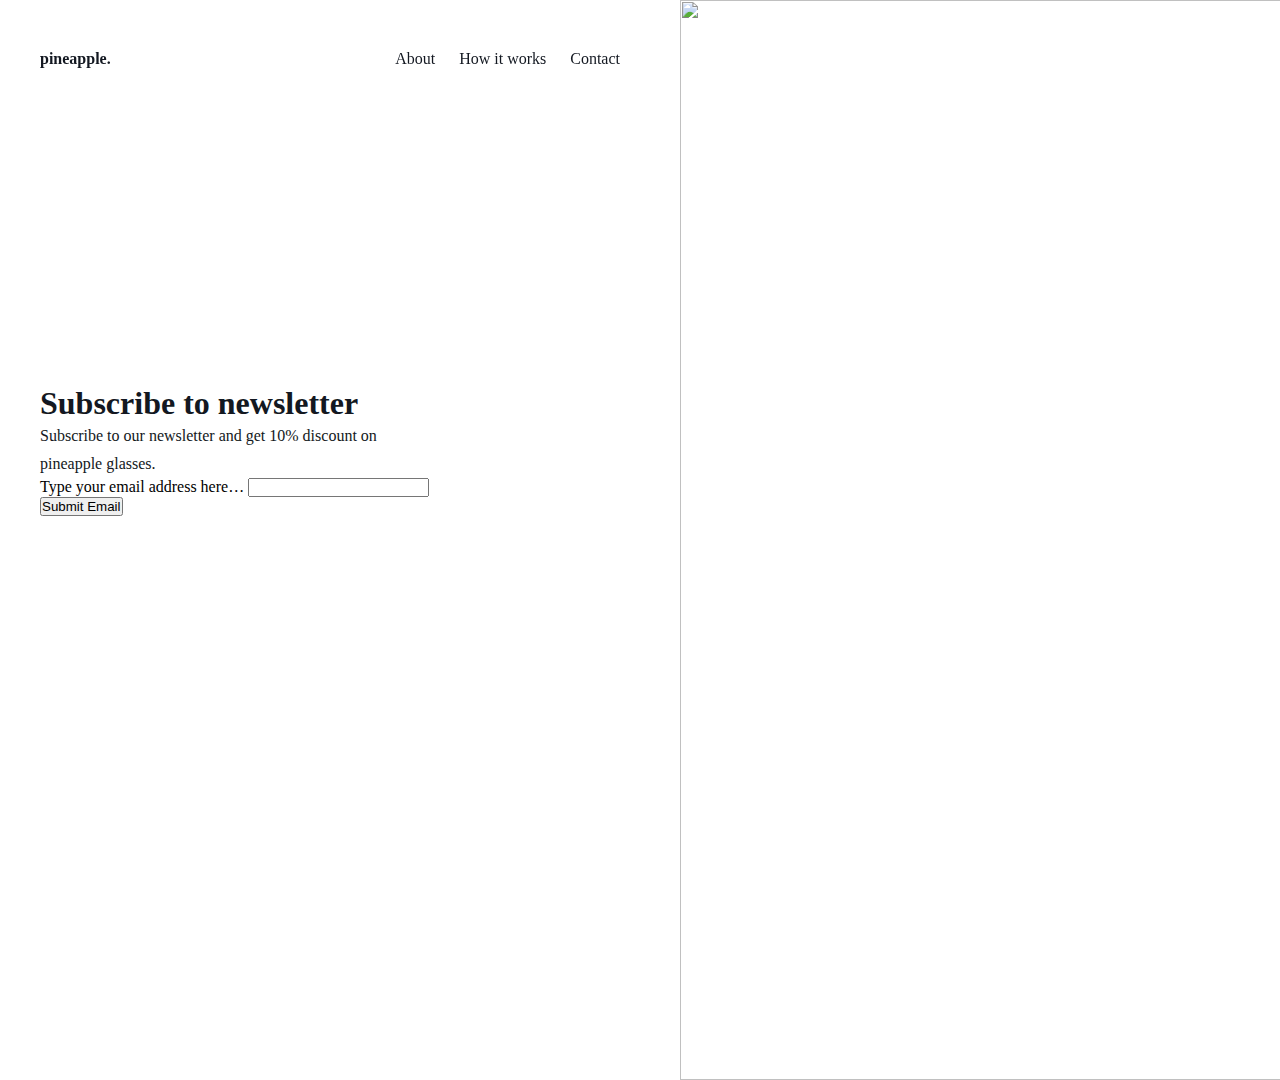
==== src/index.html @ d754f8e4 "Add files via upload" ====
<!DOCTYPE html>
<html lang="en">


<head>
    <meta charset="UTF-8">
    <meta http-equiv="X-UA-Compatible" content="IE=edge">
    <meta name="viewport" content="width=device-width, initial-scale=1" />
    <title>Welcome</title>
    <link rel="stylesheet" href="style.css" />
</head>

<body>

    <div class="container">
        <div class="nav-container">
            <div class="left">

                <div class="logo"><img src="images/Union.png" alt="">pineapple.</div>
            </div>
            <div class="right">
                <nav class="menu-items">
                    <a href="#">About</a>
                    <a href="#">How it works</a>
                    <a class="btn dark" href="#">Contact</a>
                </nav>

            </div>
        </div>

        <header class="image-section">
            <div class="left">
                <h1>Subscribe to newsletter</h1>
                <p class="sub-heading">
                    Subscribe to our newsletter and get 10% discount on pineapple glasses.
                </p>
                <form action="/submitEmail.php" method="POST">
                    <p>Type your email address here… <input type="text" name="email" /></p>
                    <input type="submit" value="Submit Email" />
                </form>
            </div>

            <div class="mid">
                <img src="https://upload.wikimedia.org/wikipedia/commons/thumb/f/fb/Facebook_icon_2013.svg/1024px-Facebook_icon_2013.svg.png" alt="">
                <img src="https://www.nicepng.com/png/full/1-12860_new-instagram-logo-png-transparent-png-format-instagram.png" alt="">
                <img src="https://pnggrid.com/wp-content/uploads/2021/07/Twitter-Logo-Square.png" alt="">
                <img src="https://upload.wikimedia.org/wikipedia/commons/thumb/4/42/YouTube_icon_%282013-2017%29.png/640px-YouTube_icon_%282013-2017%29.png" alt="">

            </div>
            <div class="right">
                <img src="https://www.freeiconspng.com/img/41157" alt="">

            </div>
        </header>




    </div>

    <script src="main.js"></script>
</body>

</html>
---- src/style.css ----
:root {
    --dark: #131821;
    --light: #F2F5FA;
    --dark-bg: #01141d;
    --light-bg: #ffffff;
    --logo: #4066A5;
}

* {
    box-sizing: border-box;
    margin: 0;
    padding: 0;
}

body {
    font-family: "Georgia";
    background: var(--light-bg);
    height: 100vh;
}

.container {
    width: 1200px;
    margin: 0 auto;
}

.nav-container {
    display: flex;
    justify-content: space-between;
    align-items: center;
    margin-top: 50px;
    position: fixed;
    width: 600px;
}

.nav-container .logo {
    font-size: 16px;
    font-weight: bold;
    color: var(--dark);
}

.nav-container .right {
    display: flex;
}

.nav-container .menu-items a {
    font-size: 16px;
    font-weight: 200;
    color: var(--dark);
    text-decoration: none;
    margin-right: 20px;
    display: inline-block;
    transition: all 500ms;
}

.nav-container .menu-items a:hover {
    transform: translateY(-2px);
}

.image-section {
    display: flex;
    align-items: center;
    height: 100vh;
    justify-content: space-between;
}

.image-section h1 {
    font-size: 32px;
    color: var(--dark);
    line-height: 120%;
    width: 399px;
}

.image-section p.sub-heading {
    font-size: 16px;
    line-height: 28px;
    color: var(--dark);
    width: 399px;
}

.image-section .right {
    align-self: flex-end;
}

.image-section .right img {
    position: absolute;
    width: 1620px;
    height: 1080px;
    left: 680px;
    top: 0px;
}

.image-section .mid {
    position: absolute;
    width: 46px;
    height: 46px;
    left: 200px;
    top: 500px;
    display: flex;
    margin-right: 20px;
}


/* Base */

.image-section .left img {
    position: absolute;
    width: 680px;
    height: 1080px;
    left: 0px;
    top: 0px;
    background: linear-gradient(180deg, #FFFFFF 0%, #F2F5FA 100%);
}

.email-field:valid {
    border-color: black;
}

.email-field:invalid {
    border-color: red;
}
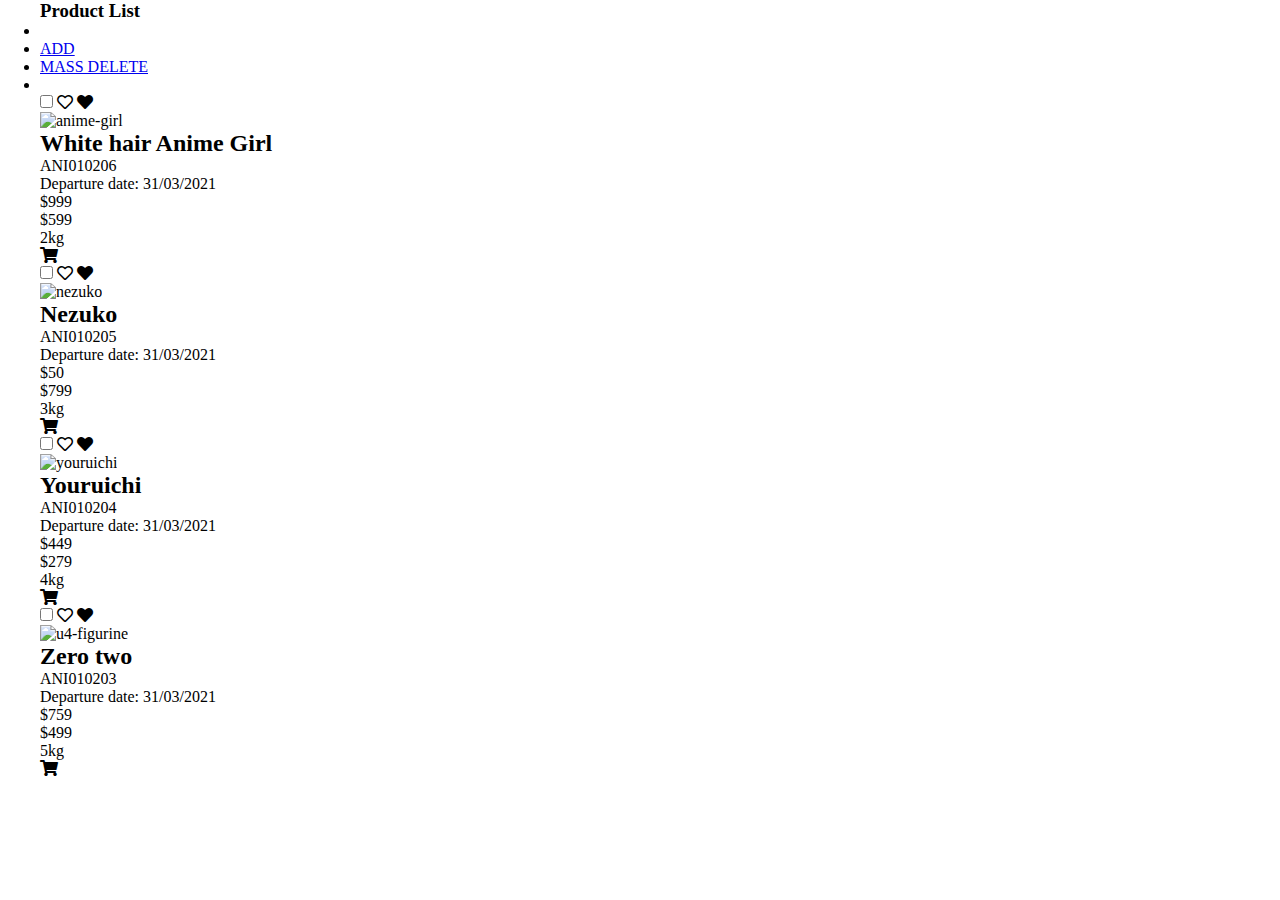
==== commit 3a0f0387: "Update index.html" ====
--- a/src/index.html
+++ b/src/index.html
@@ -1,64 +1,155 @@
 <!DOCTYPE html>
 <html lang="en">
-
 
 <head>
     <meta charset="UTF-8">
     <meta http-equiv="X-UA-Compatible" content="IE=edge">
-    <meta name="viewport" content="width=device-width, initial-scale=1" />
-    <title>Welcome</title>
-    <link rel="stylesheet" href="style.css" />
+    <meta name="viewport" content="width=device-width, initial-scale=1.0">
+    <link rel="stylesheet" href="style.css">
+    <link rel="stylesheet" href="https://cdnjs.cloudflare.com/ajax/libs/font-awesome/5.15.4/css/all.min.css">
+    <title>Card</title>
 </head>
+<div class="section">
+    <!-- container -->
+    <div class="container">
+        <!-- row -->
+        <div class="row">
+            <!-- section title -->
+            <div class="col-md-12">
+                <div class="section-title">
+                    <h3 class="title">Product List
+                    </h3>
+                    <div class="section-nav">
+                        <ul class="section-tab-nav tab-nav">
+                            <li>
 
-<body>
+                            </li>
+                            <li>
+                                <a data-toggle="tab" href="#tab1">ADD
+                  </a>
+                            </li>
+                            <li>
+                                <a data-toggle="tab" href="#tab1">MASS DELETE
+                  </a>
+                            </li>
+                            <li class="active">
 
-    <div class="container">
-        <div class="nav-container">
-            <div class="left">
-
-                <div class="logo"><img src="images/Union.png" alt="">pineapple.</div>
-            </div>
-            <div class="right">
-                <nav class="menu-items">
-                    <a href="#">About</a>
-                    <a href="#">How it works</a>
-                    <a class="btn dark" href="#">Contact</a>
-                </nav>
-
+                            </li>
+                        </ul>
+                    </div>
+                </div>
             </div>
         </div>
 
-        <header class="image-section">
-            <div class="left">
-                <h1>Subscribe to newsletter</h1>
-                <p class="sub-heading">
-                    Subscribe to our newsletter and get 10% discount on pineapple glasses.
-                </p>
-                <form action="/submitEmail.php" method="POST">
-                    <p>Type your email address here… <input type="text" name="email" /></p>
-                    <input type="submit" value="Submit Email" />
-                </form>
+        <body>
+            <div class="container">
+                <div class="card-1 card-div">
+                    <div class="like-icon-div">
+                        <label for="card-1-like" class="like-icon-div-child">
+                    <input type="checkbox" id="card-1-like">
+                    <i class="far fa-heart heart-empty"></i>
+                    <i class="fas fa-heart heart-fill"></i>
+                </label>
+                    </div>
+
+                    <div class="gow-img-div img-div">
+                        <img src="anime-girl.png" alt="anime-girl">
+                    </div>
+                    <div class="text-container">
+                        <h2 class="item-name">White hair Anime Girl</h2>
+                        <p class="sku">ANI010206</p>
+                        <p class="date"> Departure date: 31/03/2021 </p>
+                        <div class="pricing-and-cart">
+                            <div class="pricing">
+                                <p class="previous-price">$999</p>
+                                <p class="current-price">$599</p>
+                                <p class="weight">2kg</p>
+                            </div>
+                            <i class="fas fa-shopping-cart"></i>
+                        </div>
+                    </div>
+                </div>
+
+                <div class="card-2 card-div">
+                    <div class="like-icon-div">
+                        <label for="card-2-like" class="like-icon-div-child">
+                    <input type="checkbox" id="card-2-like">
+                    <i class="far fa-heart heart-empty"></i>
+                    <i class="fas fa-heart heart-fill"></i>
+                </label>
+                    </div>
+                    <div class="sekiro-img-div img-div">
+                        <img src="nezuko.png" alt="nezuko">
+                    </div>
+                    <div class="text-container">
+                        <h2 class="item-name">Nezuko</h2>
+                        <p class="sku">ANI010205</p>
+                        <p class="date"> Departure date: 31/03/2021 </p>
+                        <div class="pricing-and-cart">
+                            <div class="pricing">
+                                <p class="previous-price">$50</p>
+                                <p class="current-price">$799</p>
+                                <p class="weight">3kg</p>
+                            </div>
+                            <i class="fas fa-shopping-cart"></i>
+                        </div>
+                    </div>
+                </div>
+
+                <div class="card-3 card-div">
+                    <div class="like-icon-div">
+                        <label for="card-3-like" class="like-icon-div-child">
+                    <input type="checkbox" id="card-3-like">
+                    <i class="far fa-heart heart-empty"></i>
+                    <i class="fas fa-heart heart-fill"></i>
+                </label>
+                    </div>
+                    <div class="youruichi img-div">
+                        <img src="youruichi.png" alt="youruichi">
+                    </div>
+                    <div class="text-container">
+                        <h2 class="item-name">Youruichi</h2>
+                        <p class="sku">ANI010204</p>
+                        <p class="date"> Departure date: 31/03/2021 </p>
+                        <div class="pricing-and-cart">
+                            <div class="pricing">
+                                <p class="previous-price">$449</p>
+                                <p class="current-price">$279</p>
+                                <p class="weight">4kg</p>
+                            </div>
+                            <i class="fas fa-shopping-cart"></i>
+                        </div>
+                    </div>
+                </div>
+
+                <div class="card-4 card-div">
+                    <div class="like-icon-div">
+                        <label for="card-4-like" class="like-icon-div-child">
+                    <input type="checkbox" id="card-4-like">
+                    <i class="far fa-heart heart-empty"></i>
+                    <i class="fas fa-heart heart-fill"></i>
+                </label>
+                    </div>
+                    <div class="u4-img-div img-div">
+                        <img src="zero-two.png" alt="u4-figurine">
+                    </div>
+                    <div class="text-container">
+                        <h2 class="item-name">Zero two</h2>
+                        <p class="sku">ANI010203</p>
+                        <p class="date"> Departure date: 31/03/2021 </p>
+                        <div class="pricing-and-cart">
+                            <div class="pricing">
+                                <p class="previous-price">$759</p>
+                                <p class="current-price">$499</p>
+                                <p class="weight">5kg</p>
+                            </div>
+                            <i class="fas fa-shopping-cart"></i>
+                        </div>
+                    </div>
+                </div>
             </div>
+        </body>
+    </div>
+</div>
 
-            <div class="mid">
-                <img src="https://upload.wikimedia.org/wikipedia/commons/thumb/f/fb/Facebook_icon_2013.svg/1024px-Facebook_icon_2013.svg.png" alt="">
-                <img src="https://www.nicepng.com/png/full/1-12860_new-instagram-logo-png-transparent-png-format-instagram.png" alt="">
-                <img src="https://pnggrid.com/wp-content/uploads/2021/07/Twitter-Logo-Square.png" alt="">
-                <img src="https://upload.wikimedia.org/wikipedia/commons/thumb/4/42/YouTube_icon_%282013-2017%29.png/640px-YouTube_icon_%282013-2017%29.png" alt="">
-
-            </div>
-            <div class="right">
-                <img src="https://www.freeiconspng.com/img/41157" alt="">
-
-            </div>
-        </header>
-
-
-
-
-    </div>
-
-    <script src="main.js"></script>
-</body>
-
-</html>+</html>
